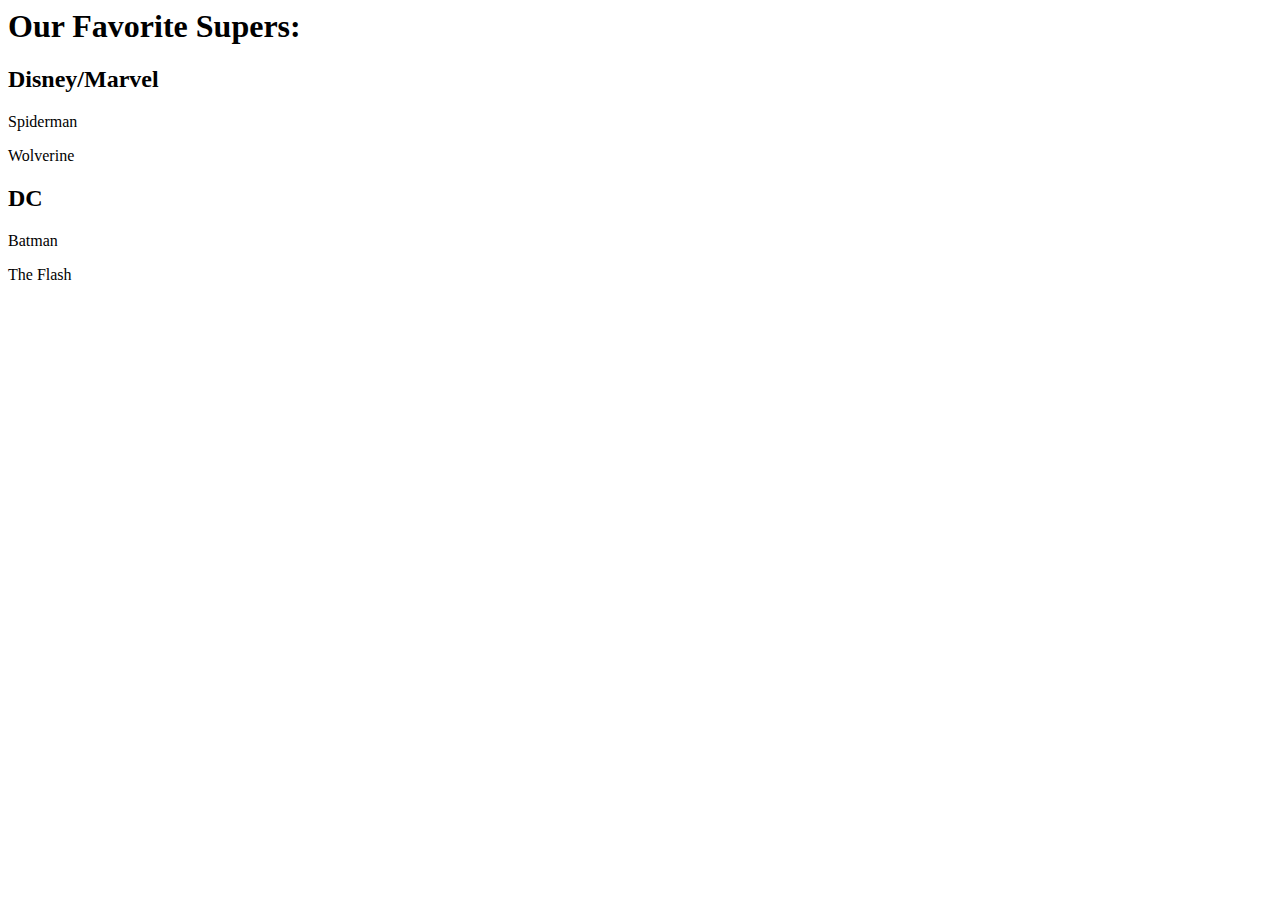
==== index2.html @ 2a6dccc0 "Create index2.html" ====
<html>
 <head>
 <title>HTML CSS Workshop 8/8</title>
</head>
<body>
 <h1>Our Favorite Supers:</h1>
 <section>
  <h2>Disney/Marvel</h2>
   <p>Spiderman</p>
   <p>Wolverine</p>
 </section>
 <section>
  <h2>DC</h2>
  <p>Batman</p>
  <p>The Flash</p>
</body>
</html>
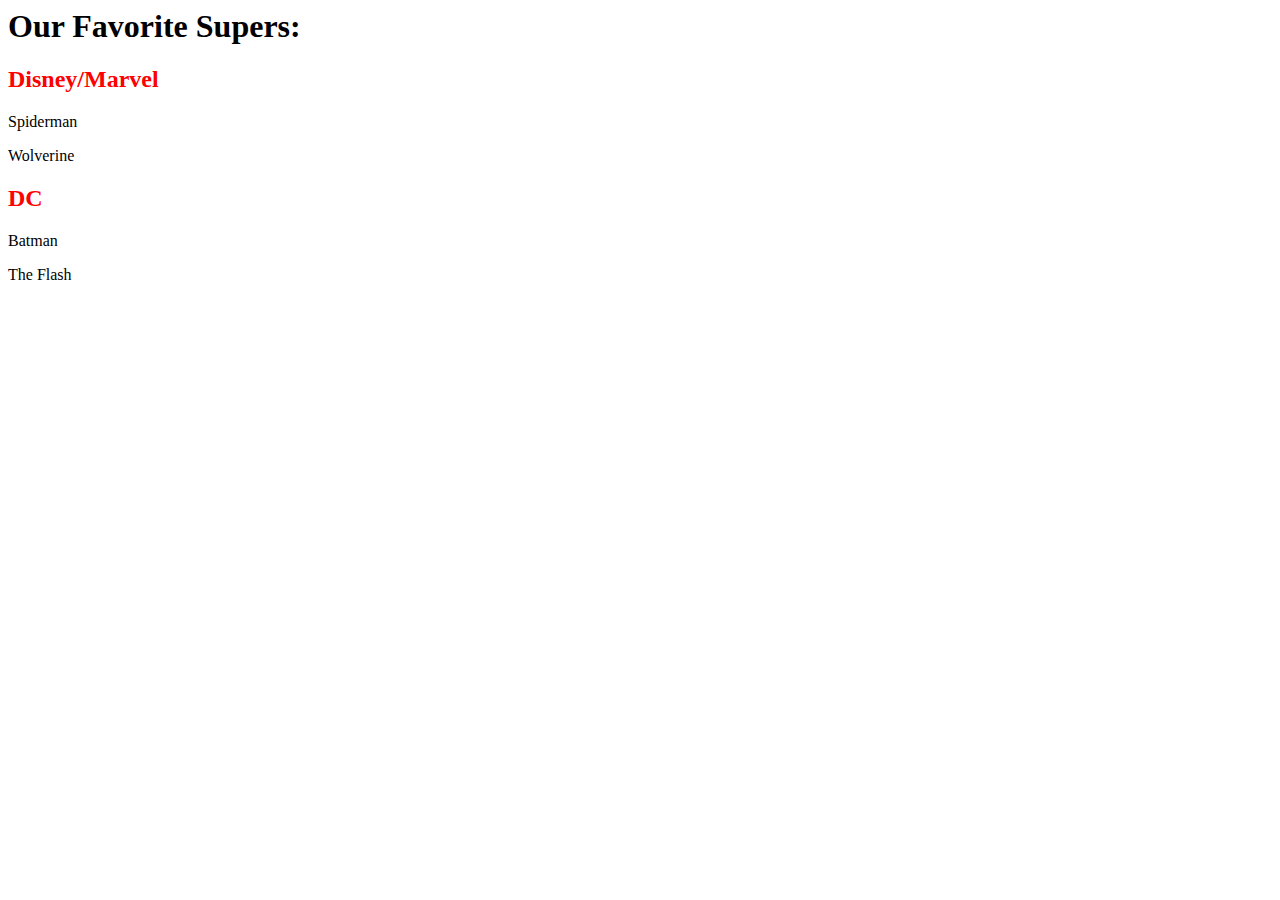
==== commit dcc97f1f: "Update index2.html" ====
--- a/index2.html
+++ b/index2.html
@@ -1,6 +1,7 @@
 <html>
  <head>
  <title>HTML CSS Workshop 8/8</title>
+  <link rel="stylesheet" href="style2.css">
 </head>
 <body>
  <h1>Our Favorite Supers:</h1>
@@ -13,5 +14,6 @@
   <h2>DC</h2>
   <p>Batman</p>
   <p>The Flash</p>
+ </section>
 </body>
 </html>
--- a/style2.css
+++ b/style2.css
@@ -0,0 +1,3 @@
+h2{
+ color: red
+}
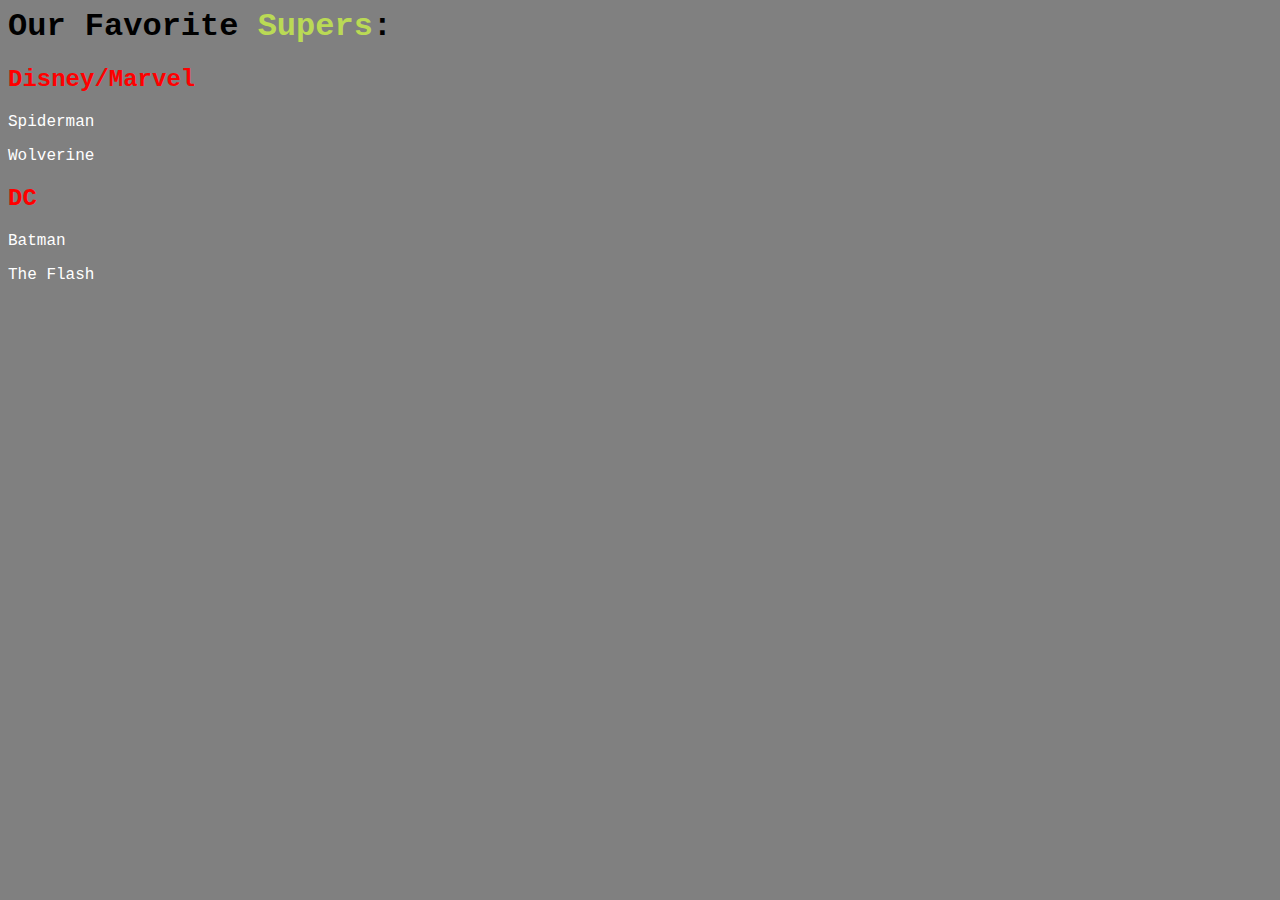
==== commit dea1d200: "Update index2.html" ====
--- a/index2.html
+++ b/index2.html
@@ -4,7 +4,7 @@
   <link rel="stylesheet" href="style2.css">
 </head>
 <body>
- <h1>Our Favorite Supers:</h1>
+ <h1>Our Favorite <span class="supers">Supers</span>:</h1>
  <section>
   <h2>Disney/Marvel</h2>
    <p>Spiderman</p>
--- a/style2.css
+++ b/style2.css
@@ -1,3 +1,16 @@
+body{
+ font-family: courier;
+ background-color: grey;
+}
+
 h2{
- color: red
+ color: red;
 }
+
+p{
+ color: white;
+}
+
+.supers{
+ color: #bada55
+}
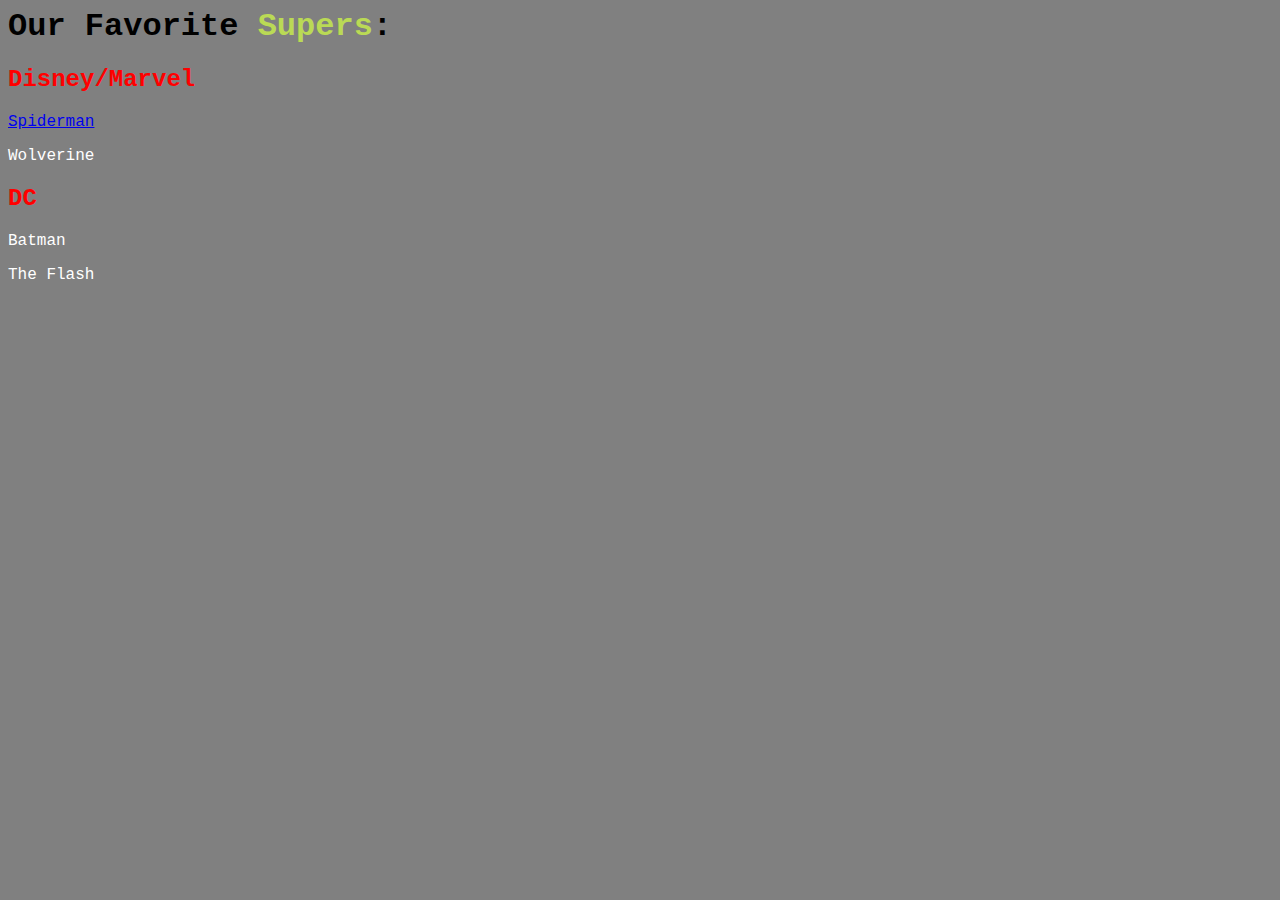
==== commit 9888315b: "Update index2.html" ====
--- a/index2.html
+++ b/index2.html
@@ -7,7 +7,7 @@
  <h1>Our Favorite <span class="supers">Supers</span>:</h1>
  <section>
   <h2>Disney/Marvel</h2>
-   <p>Spiderman</p>
+  <p><a href="https://en.wikipedia.org/wiki/Spider-Man">Spiderman</a></p>
    <p>Wolverine</p>
  </section>
  <section>
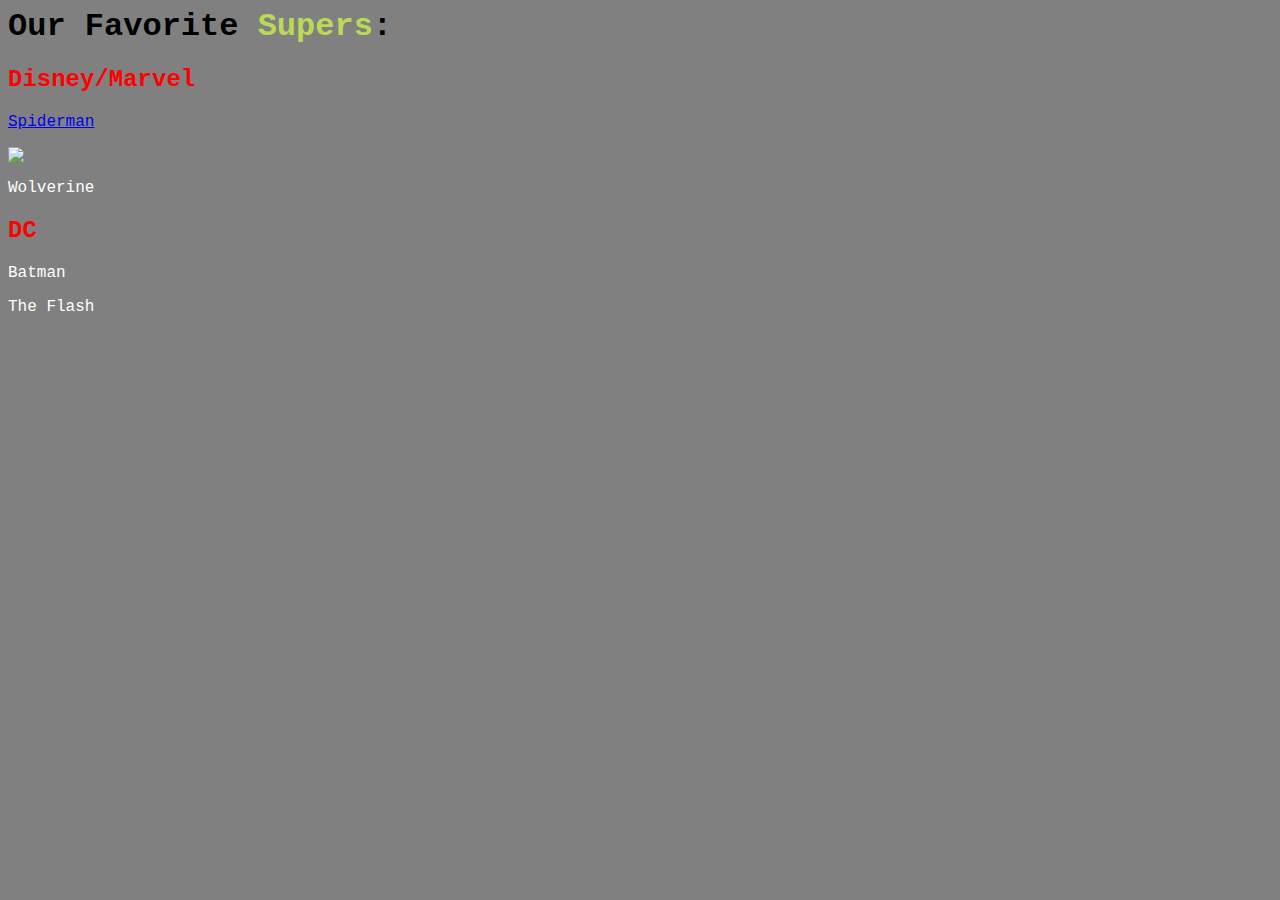
==== commit 46e79d7b: "Update index2.html" ====
--- a/index2.html
+++ b/index2.html
@@ -8,6 +8,7 @@
  <section>
   <h2>Disney/Marvel</h2>
   <p><a href="https://en.wikipedia.org/wiki/Spider-Man">Spiderman</a></p>
+  <img src="https://en.wikipedia.org/wiki/Spider-Man#/media/File:Web_of_Spider-Man_Vol_1_129-1.png">
    <p>Wolverine</p>
  </section>
  <section>
